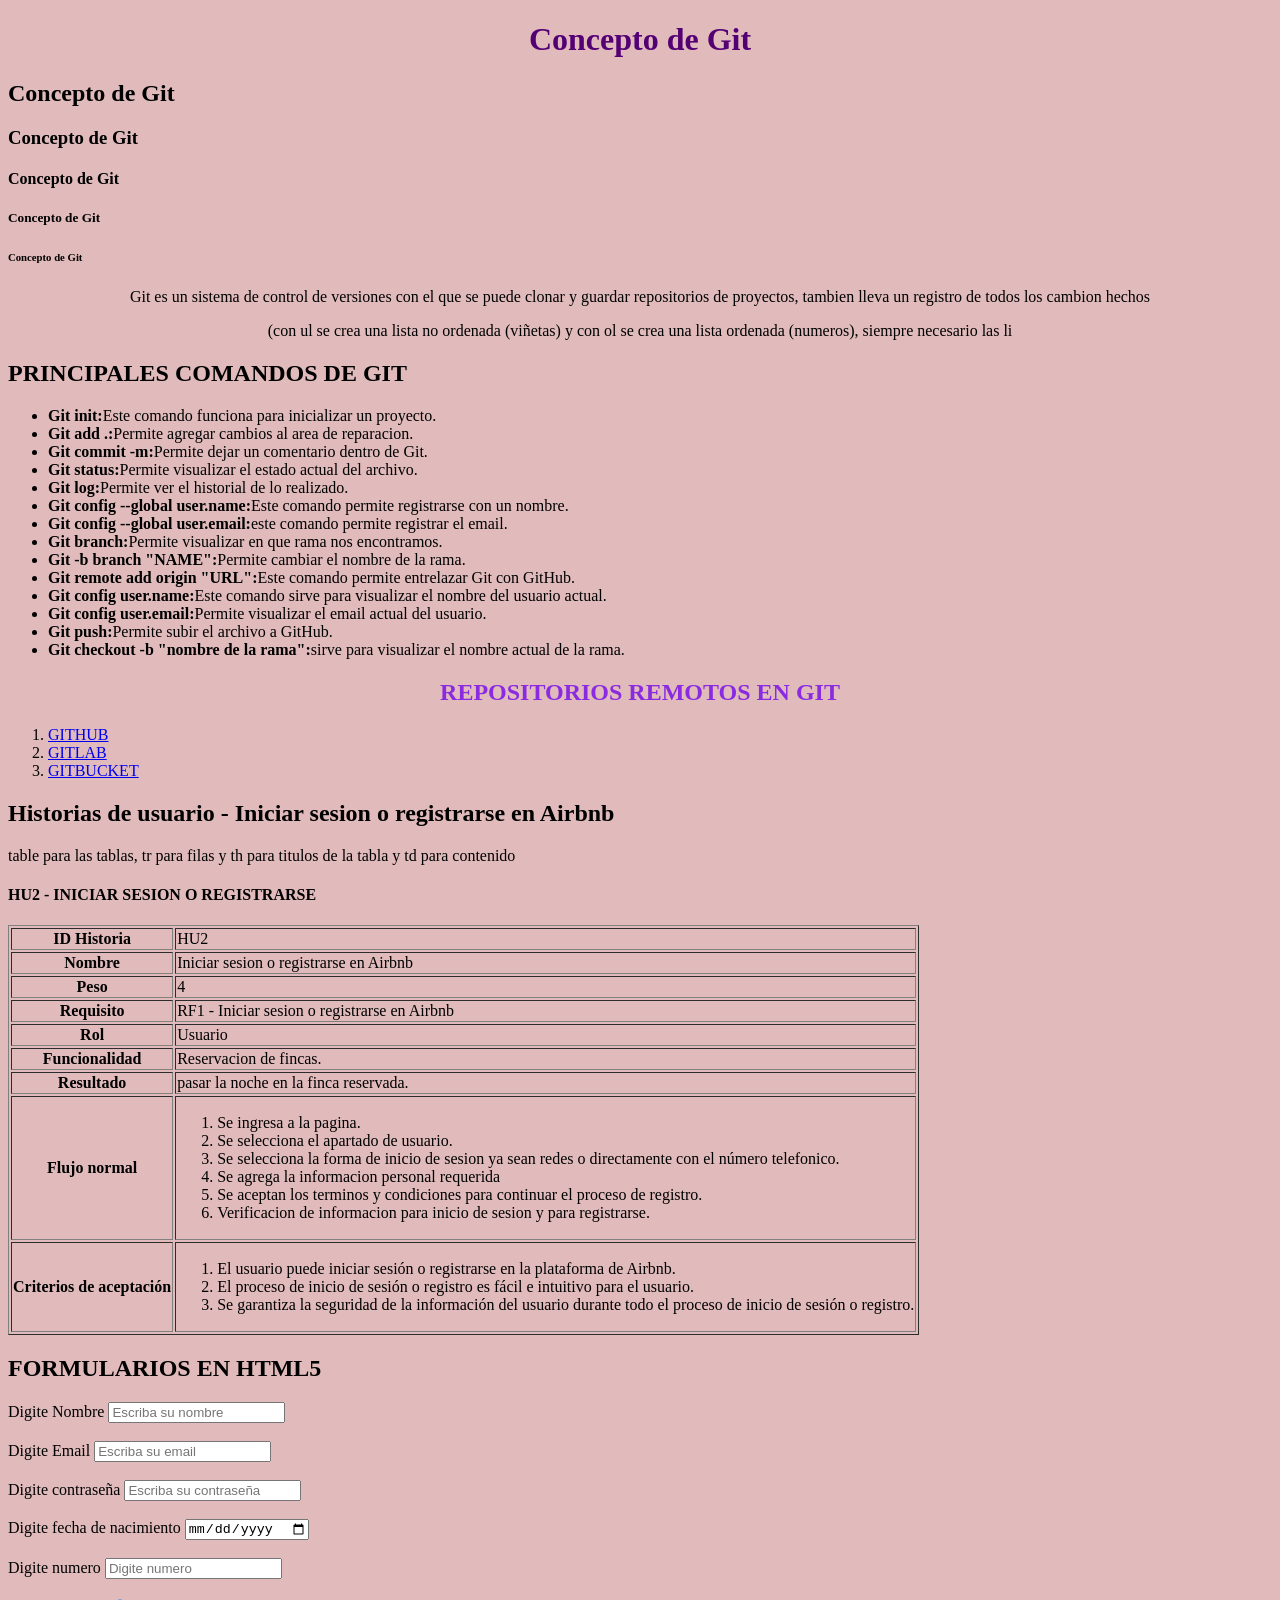
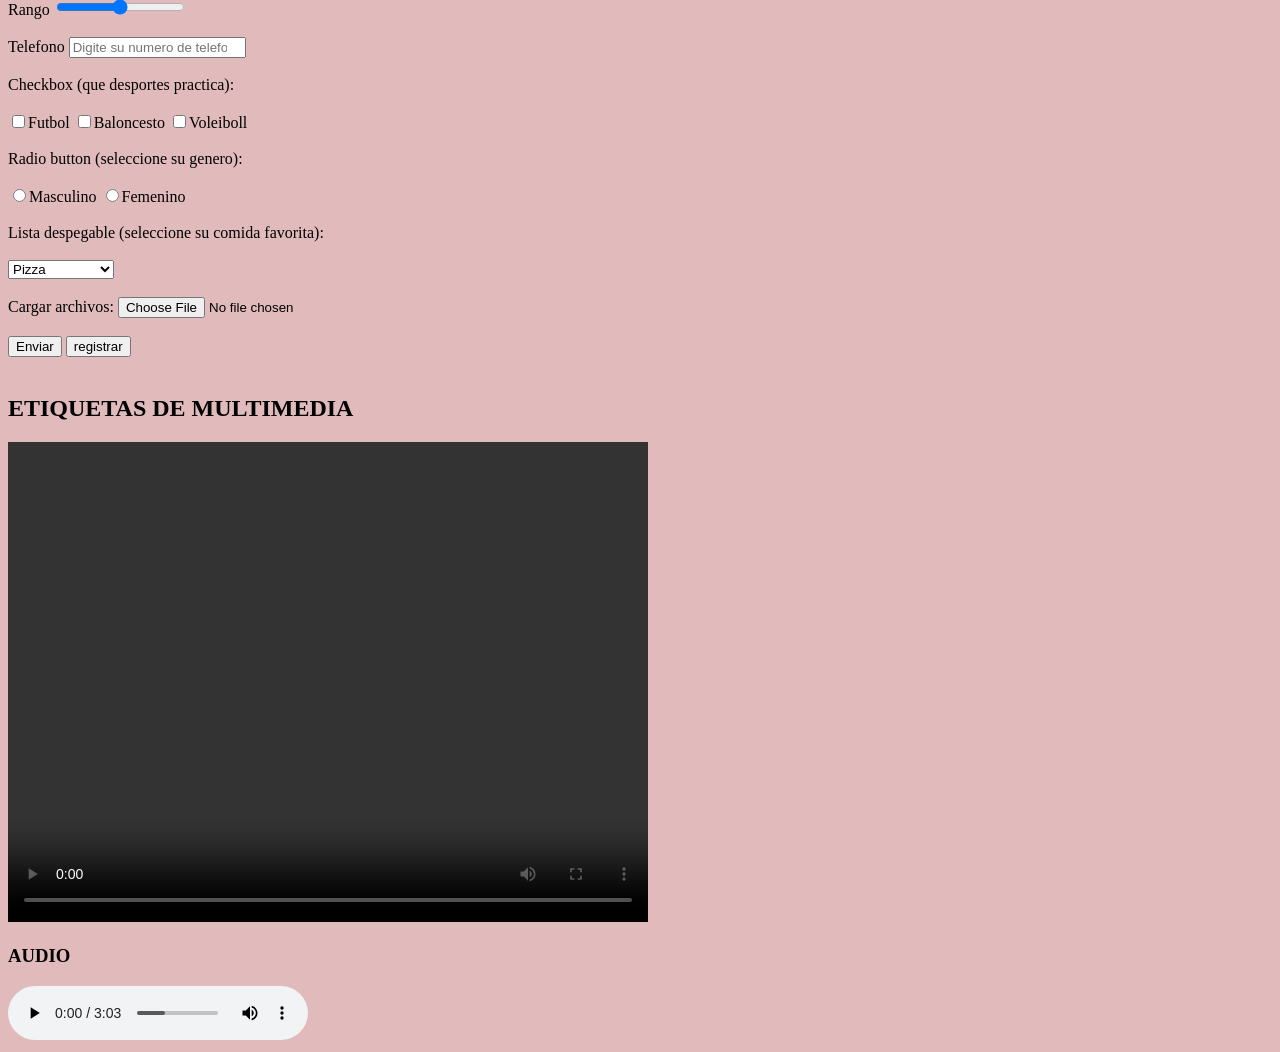
==== ADSO_2670687/index.html @ 29ba808f "se reintento agregar los archivos" ====
<!DOCTYPE html>
<html lang="en">
<head>
    <meta charset="UTF-8">
    <meta http-equiv="X-UA-Compatible" content="IE=edge">
    <meta name="viewport" content="width=device-width, initial-scale=1.0">
    <title>Iniciando con Git</title>
    <link rel="stylesheet" href="css/style.css">
</html>
<body>
    <h1 id="TT">Concepto de Git</h1>
    <h2 class="onet">Concepto de Git</h2>
    <h3>Concepto de Git</h3>
    <h4>Concepto de Git</h4>
    <h5>Concepto de Git</h5>
    <h6>Concepto de Git</h6>

    <p class="onep">Git es un sistema de control de versiones con el que se puede clonar y guardar repositorios de proyectos, tambien lleva un registro de todos los cambion hechos</p>
    <p class="twop">(con ul se crea una lista no ordenada (viñetas) y con ol se crea una lista ordenada (numeros), siempre necesario las li</p>
    <h2>PRINCIPALES COMANDOS DE GIT</h2>
    <ul> 
        <li><strong>Git init:</strong>Este comando funciona para inicializar un proyecto.</li>
        <li><strong>Git add .:</strong>Permite agregar cambios al area de reparacion.</li>
        <li><strong>Git commit -m:</strong>Permite dejar un comentario dentro de Git.</li>
        <li><strong>Git status:</strong>Permite visualizar el estado actual del archivo.</li>
        <li><strong>Git log:</strong>Permite ver el historial de lo realizado.</li>
        <li><strong>Git config --global user.name:</strong>Este comando permite registrarse con un nombre.</li>
        <li><strong>Git config --global user.email:</strong>este comando permite registrar el email.</li>
        <li><strong>Git branch:</strong>Permite visualizar en que rama nos encontramos.</li>
        <li><strong>Git -b branch "NAME":</strong>Permite cambiar el nombre de la rama.</li>
        <li><strong>Git remote add origin "URL":</strong>Este comando permite entrelazar Git con GitHub.</li>
        <li><strong>Git config user.name:</strong>Este comando sirve para visualizar el nombre del usuario actual.</li>
        <li><strong>Git config user.email:</strong>Permite visualizar el email actual del usuario.</li>
        <li><strong>Git push:</strong>Permite subir el archivo a GitHub.</li>
        <li><strong>Git checkout -b "nombre de la rama":</strong>sirve para visualizar el nombre actual de la rama.</li>
    </ul>

        <h2 class="twot">REPOSITORIOS REMOTOS EN GIT</h2>
        <ol>
         <li>
            <a href="contenido/github.html" target="_blank">GITHUB</a>
        </li>
            <li>
                <a href="contenido/gitlab/gitlab.html"target="_blank">GITLAB</a>
            </li>
                <li>
                    <a href="contenido/bitbucket/bitbucket.html"target="_blank">GITBUCKET</a>
                </li>
        </ol>

        <h2>Historias de usuario - Iniciar sesion o registrarse en Airbnb</h2>
        <p>table para las tablas, tr para filas y th para titulos de la tabla y td para contenido</p>
        <h4>HU2 - INICIAR SESION O REGISTRARSE</h4>
        <table border="1">
            <tr>
                <th>
                    ID Historia
                </th>
                <td>
                    HU2
                </td>
            </tr>
            <tr>
                <th>
                    Nombre
                </th>
                <td>
                    Iniciar sesion o registrarse en Airbnb
                </td>
            </tr>
            <tr>
                <th>
                    Peso
                </th>
                <td>
                    4
                </td>
            </tr>
            <tr>
                <th>
                    Requisito
                </th>
                <td>
                    RF1 - Iniciar sesion o registrarse en Airbnb
                </td>
            </tr>
            <tr>
                <th>
                    Rol
                </th>
                <td>
                    Usuario
                </td>
            </tr>
            <tr>
                <th>
                    Funcionalidad
                </th>
                <td>
                    Reservacion de fincas.
                </td>
            </tr>
            <tr>
                <th>
                    Resultado
                </th>
                <td>
                    pasar la noche en la finca reservada.
                </td>
            </tr>
            <tr>
                <th>
                    Flujo normal
                </th>
                <td>
                    <ol>
                        <li>Se ingresa a la pagina.</li>
                        <li>Se selecciona el apartado de usuario.</li>
                        <li> Se selecciona la forma de inicio de sesion ya sean redes o directamente con el número telefonico.</li>
                        <li>Se agrega la informacion personal requerida</li>
                        <li>Se aceptan los terminos y condiciones para continuar el proceso de registro.</li>
                        <li>Verificacion de informacion para inicio de sesion y para registrarse.</li>
                    </ol>
                </td>
            </tr>
            <tr>
                <th>
                    Criterios de aceptación
                </th>
                <td>
                    <ol>
                    <li>El usuario puede iniciar sesión o registrarse en la plataforma de Airbnb.</li>
                    <li>El proceso de inicio de sesión o registro es fácil e intuitivo para el usuario.</li>
                    <li>Se garantiza la seguridad de la información del usuario durante todo el proceso de inicio de sesión o registro.</li>
                    </ol>
                </td>
            </tr>
            
            </table>

            <H2>FORMULARIOS EN HTML5</H2>
            
            <form action="" method="">
                <label for="">Digite Nombre</label>    
                <input type="text" name:"nombre" id="nombre" placeholder="Escriba su nombre" required=""><br> <br>
                <label for="Email">Digite Email</label>
                <input type="Email" name="email" id="email" placeholder="Escriba su email" required=""><br> <br>
                <label for="">Digite contraseña</label>
                <input type="password" name="contraseña" id="contraseña" placeholder="Escriba su contraseña" required=""><br> <br>
                <label for="">Digite fecha de nacimiento</label>
                <input type="date" name="fecha" id="fecha" placeholder="Escriba la fecha"><br> <br>
                <label for="">Digite  numero </label>
                <input type="number" name="numero" id="numero" placeholder="Digite numero" required=""><br> <br>
                <label for="">Rango</label>
                <input type="range" name="rango" id="rango" placeholder="Digite el rango" required=""><br> <br>
                <label for="">Telefono</label>
                <input type="number" name="numero de telefono" id="numero de telefono" placeholder="Digite su numero de telefono" required=""><br> <br>
                <label for="">Checkbox (que desportes practica):</label><br> <br>
                <input type="checkbox" id="seleccion 1">Futbol
                <input type="checkbox" id="seleccion 2">Baloncesto
                <input type="checkbox" id="seleccion 3">Voleiboll <br> <br>
                <label for="">Radio button (seleccione su genero):</label><br> <br>
                <input type="radio" name="radio" id="radio" placeholder="Seleccione su genero" required="">Masculino
                <input type="radio" name="radio" id="radio" placeholder="Seleccione su genero" required="">Femenino<br> <br>
                <label for="">Lista despegable (seleccione su comida favorita):</label><br> <br>
                <select name="seleccionar" id="seleccionar">
                    <OPtion value="opcion 1">Pizza</OPtion>
                    <OPtion value="opcion 2">Mazorcada</OPtion>
                    <OPtion value="opcion 3">Hamburguesa</OPtion>
                    <OPtion value="opcion 4">Tacos</OPtion>
                </select><br> <br>
                <label for="">Cargar archivos:</label>
                <input type="file" name="archivo" id="archivo" placeholder="cargue el archivo" required=""><br> <br>
                <input type="button" value="Enviar">
                <button value="Enviar" >registrar</button><br> <br>
            </form>
            <h2>ETIQUETAS DE MULTIMEDIA</h2>
            
            <video src="videos/promo.mp4" width="640" height="480" controls>
            </video>
            <h3>AUDIO</h3>

            <audio src="audios/y2mate.com - yo quería ser esa mujer la madre de tus hijos.mp3" controls></audio>
                
    </body>
</html>
---- ADSO_2670687/css/style.css ----
body{
    background-color: #e1bbbb;
}
.onet{
    color: rgb(0, 0, 0);
}
.twot{
    color: blueviolet;
    text-align: center;
}
.onep{
    text-align: center;
}
.twop{
    text-align: center;
}
#TT{
    color: rgb(84, 0, 117);
    text-align: center;
}
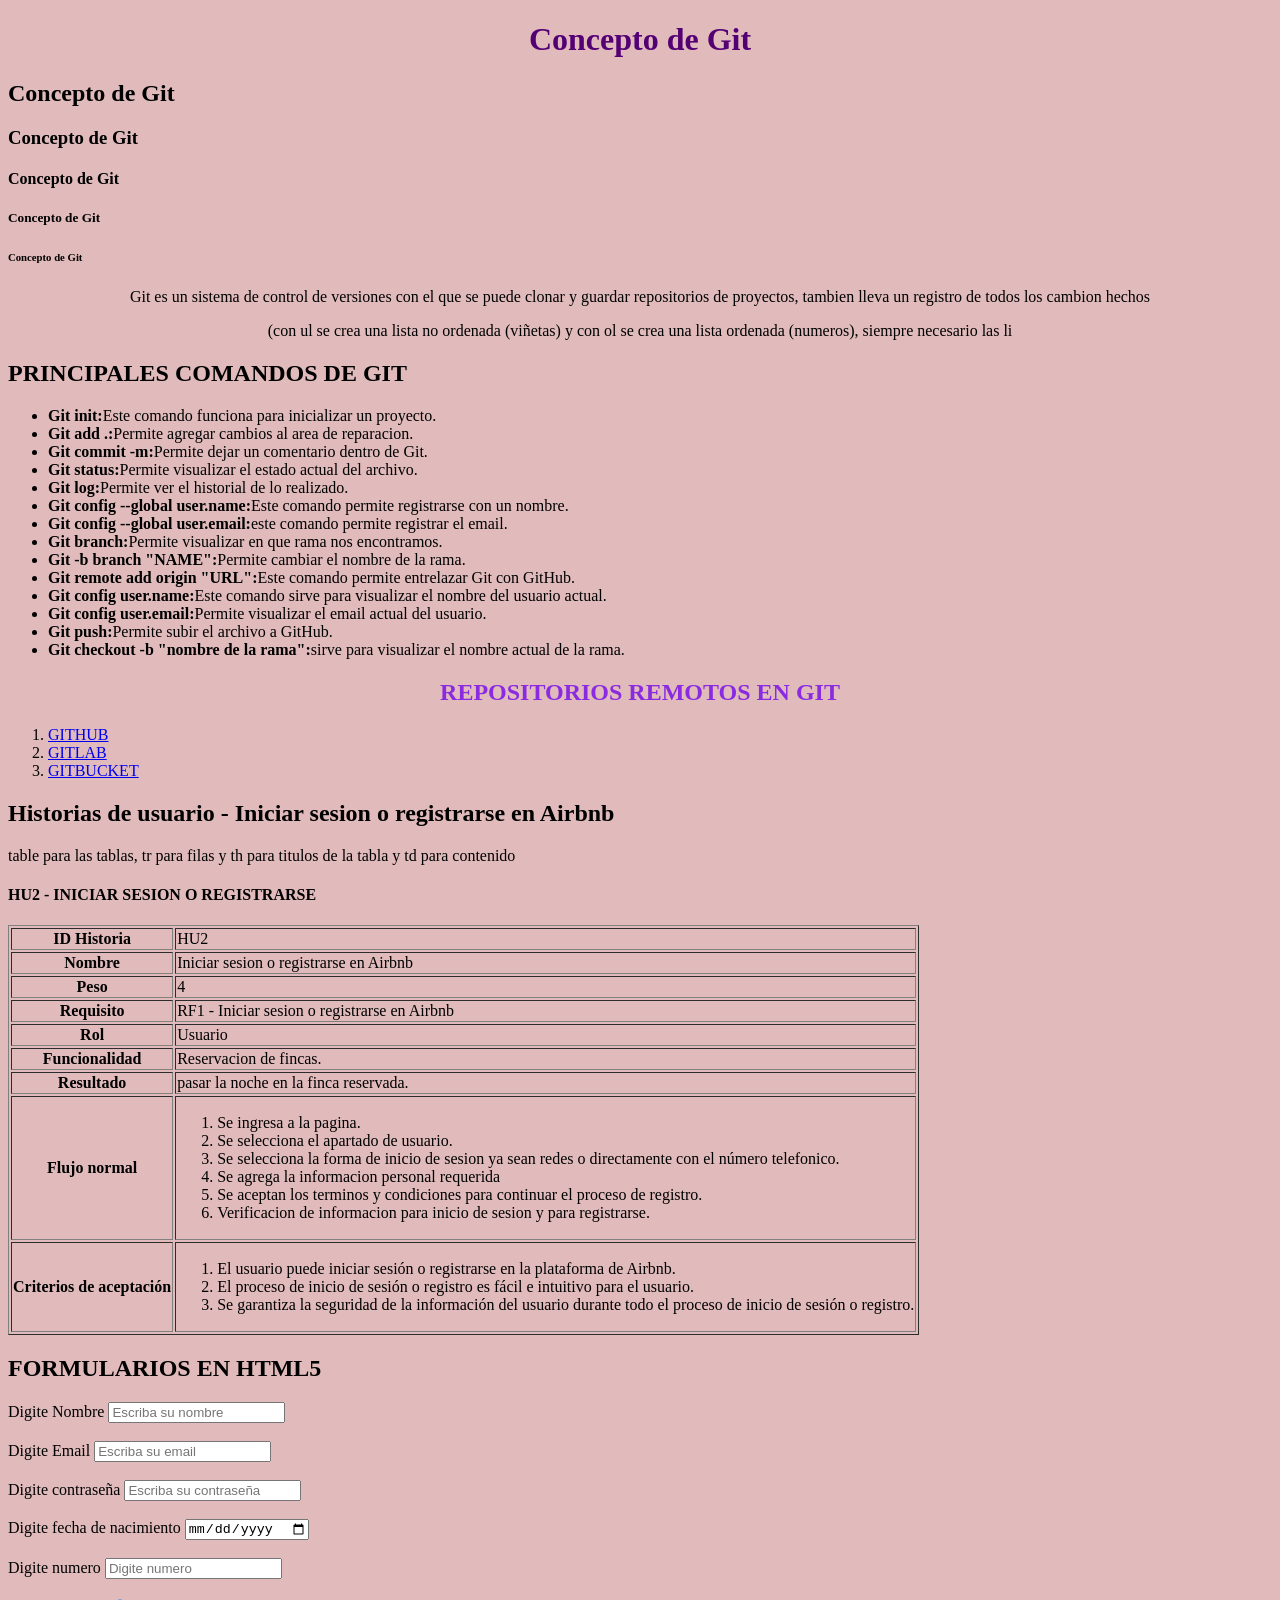
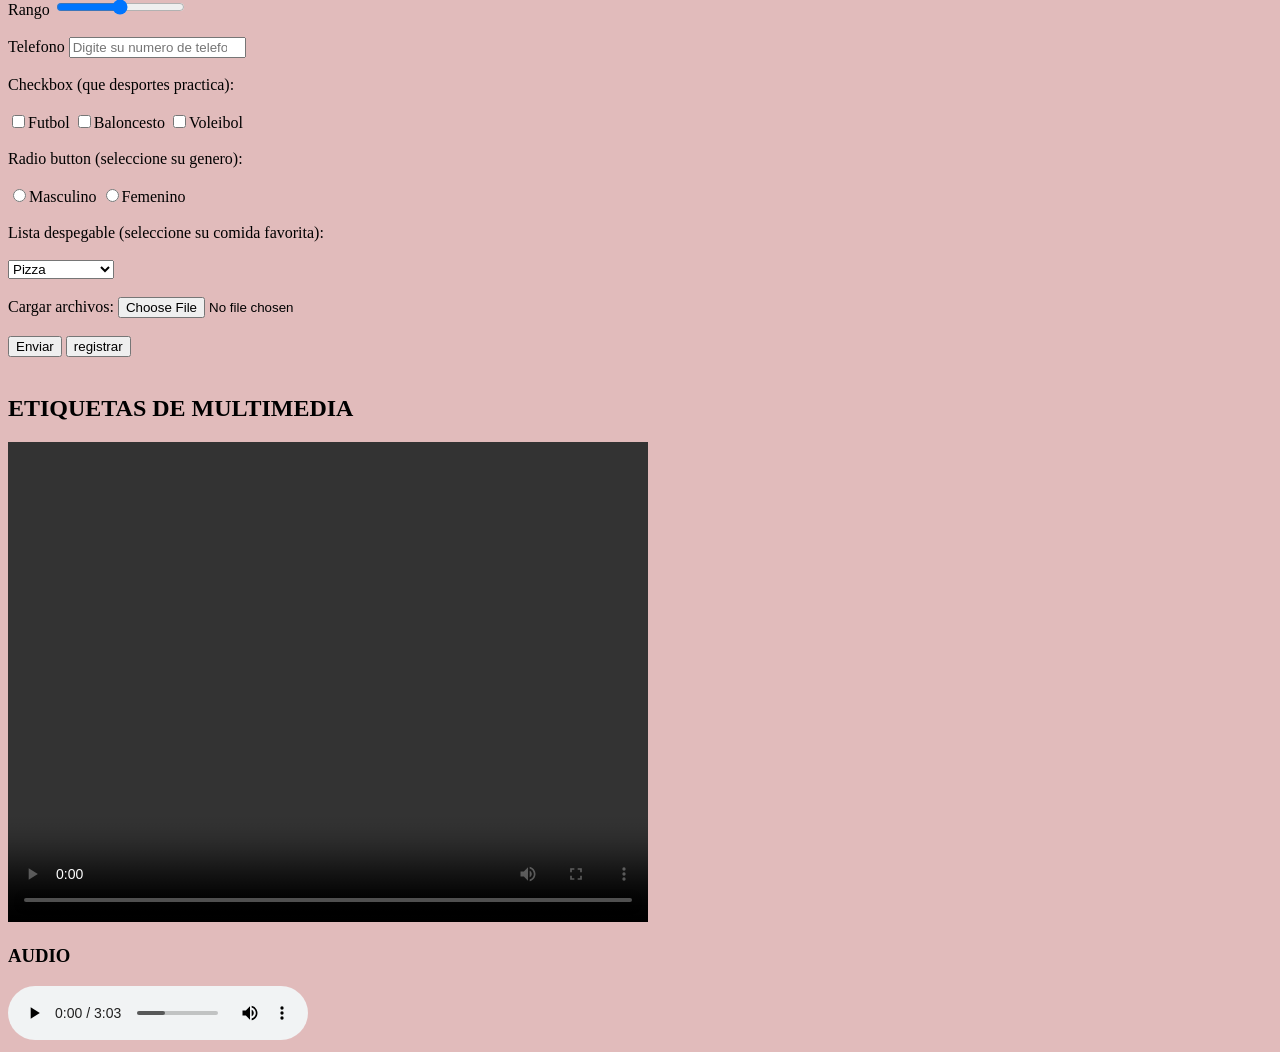
==== commit 48875b56: "actualizacion de archivos" ====
--- a/ADSO_2670687/index.html
+++ b/ADSO_2670687/index.html
@@ -158,7 +158,7 @@
                 <label for="">Checkbox (que desportes practica):</label><br> <br>
                 <input type="checkbox" id="seleccion 1">Futbol
                 <input type="checkbox" id="seleccion 2">Baloncesto
-                <input type="checkbox" id="seleccion 3">Voleiboll <br> <br>
+                <input type="checkbox" id="seleccion 3">Voleibol <br> <br>
                 <label for="">Radio button (seleccione su genero):</label><br> <br>
                 <input type="radio" name="radio" id="radio" placeholder="Seleccione su genero" required="">Masculino
                 <input type="radio" name="radio" id="radio" placeholder="Seleccione su genero" required="">Femenino<br> <br>
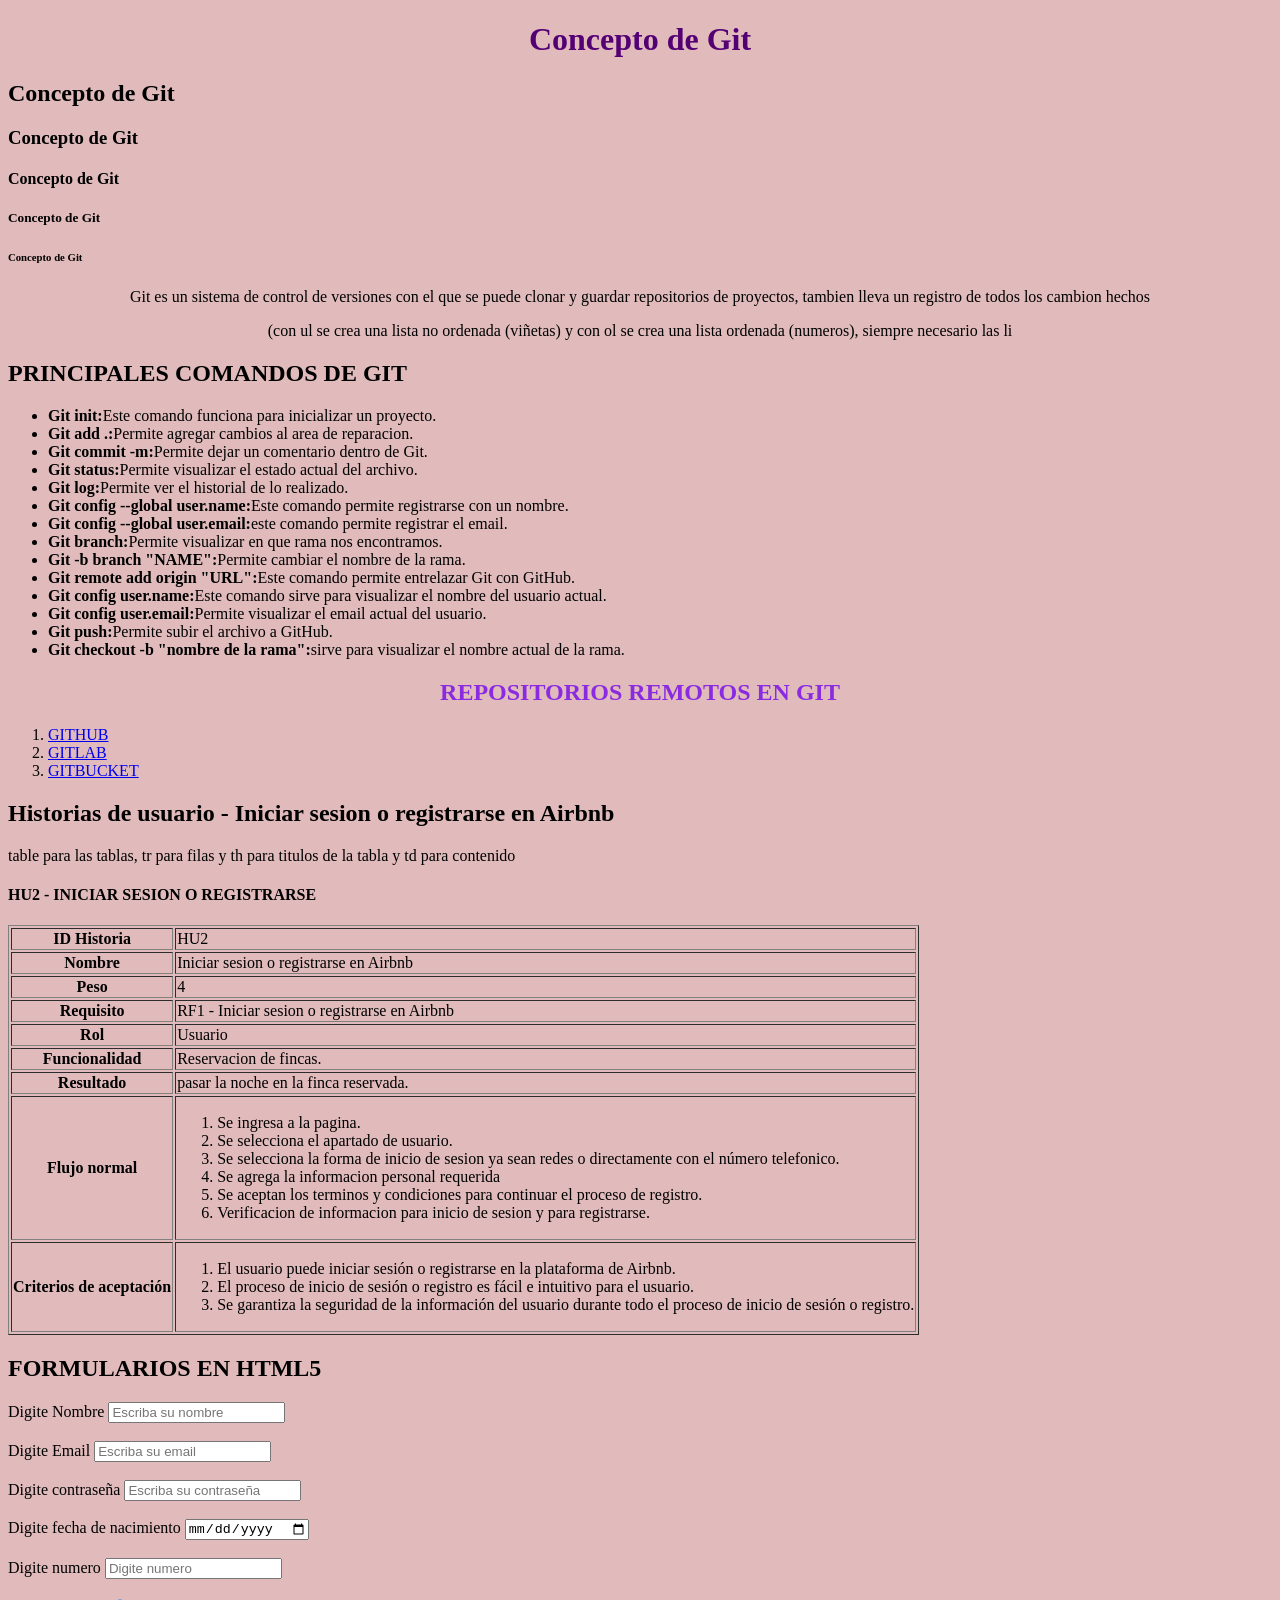
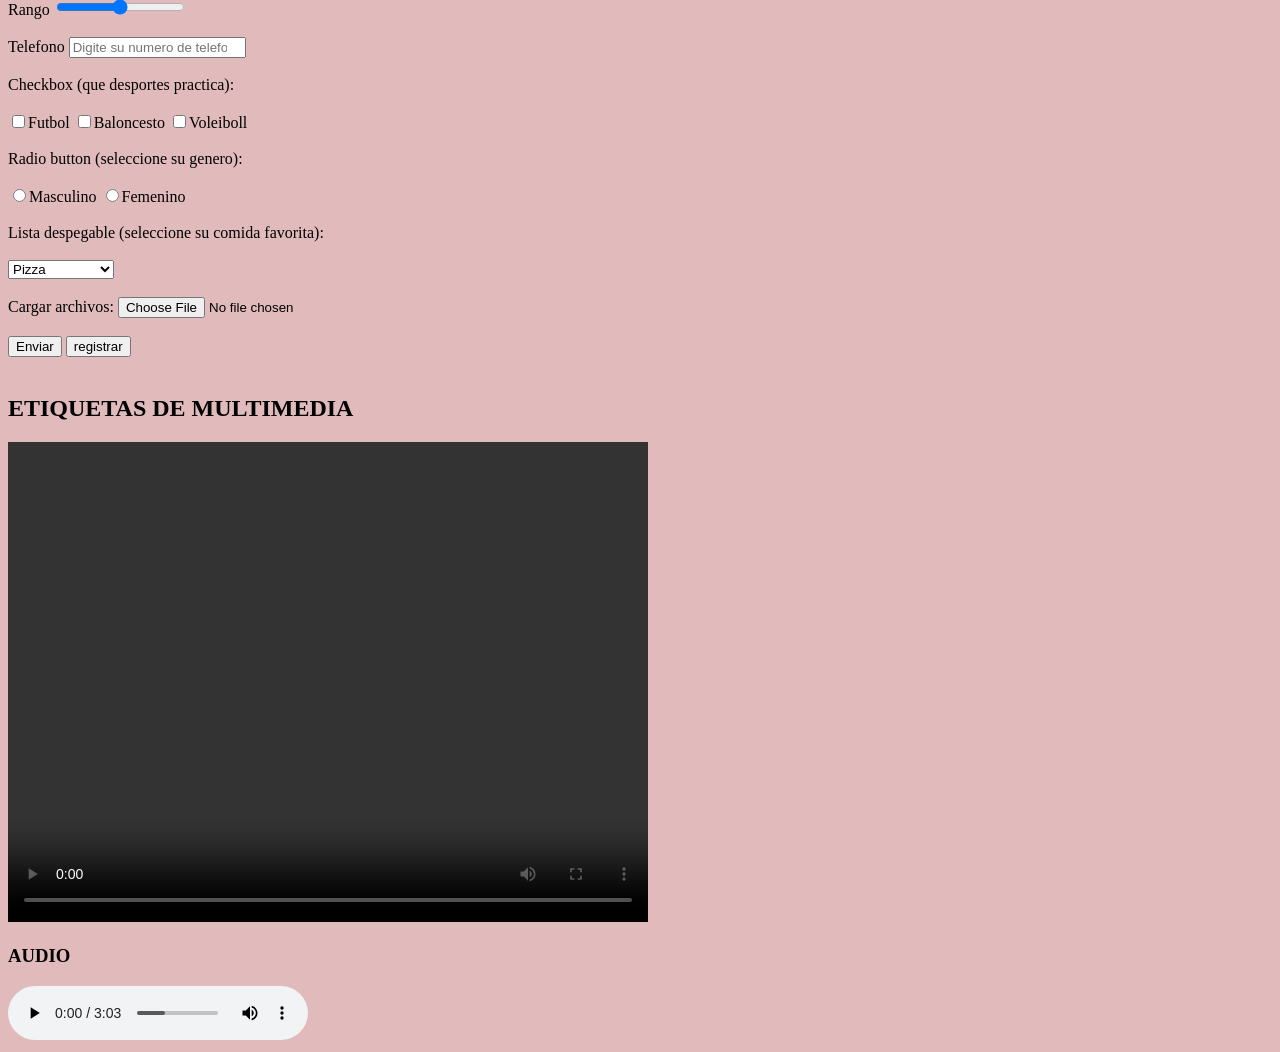
==== commit 56b4200d: "actualizacion de archivos en github" ====
--- a/ADSO_2670687/index.html
+++ b/ADSO_2670687/index.html
@@ -158,7 +158,7 @@
                 <label for="">Checkbox (que desportes practica):</label><br> <br>
                 <input type="checkbox" id="seleccion 1">Futbol
                 <input type="checkbox" id="seleccion 2">Baloncesto
-                <input type="checkbox" id="seleccion 3">Voleibol <br> <br>
+                <input type="checkbox" id="seleccion 3">Voleiboll<br> <br>
                 <label for="">Radio button (seleccione su genero):</label><br> <br>
                 <input type="radio" name="radio" id="radio" placeholder="Seleccione su genero" required="">Masculino
                 <input type="radio" name="radio" id="radio" placeholder="Seleccione su genero" required="">Femenino<br> <br>
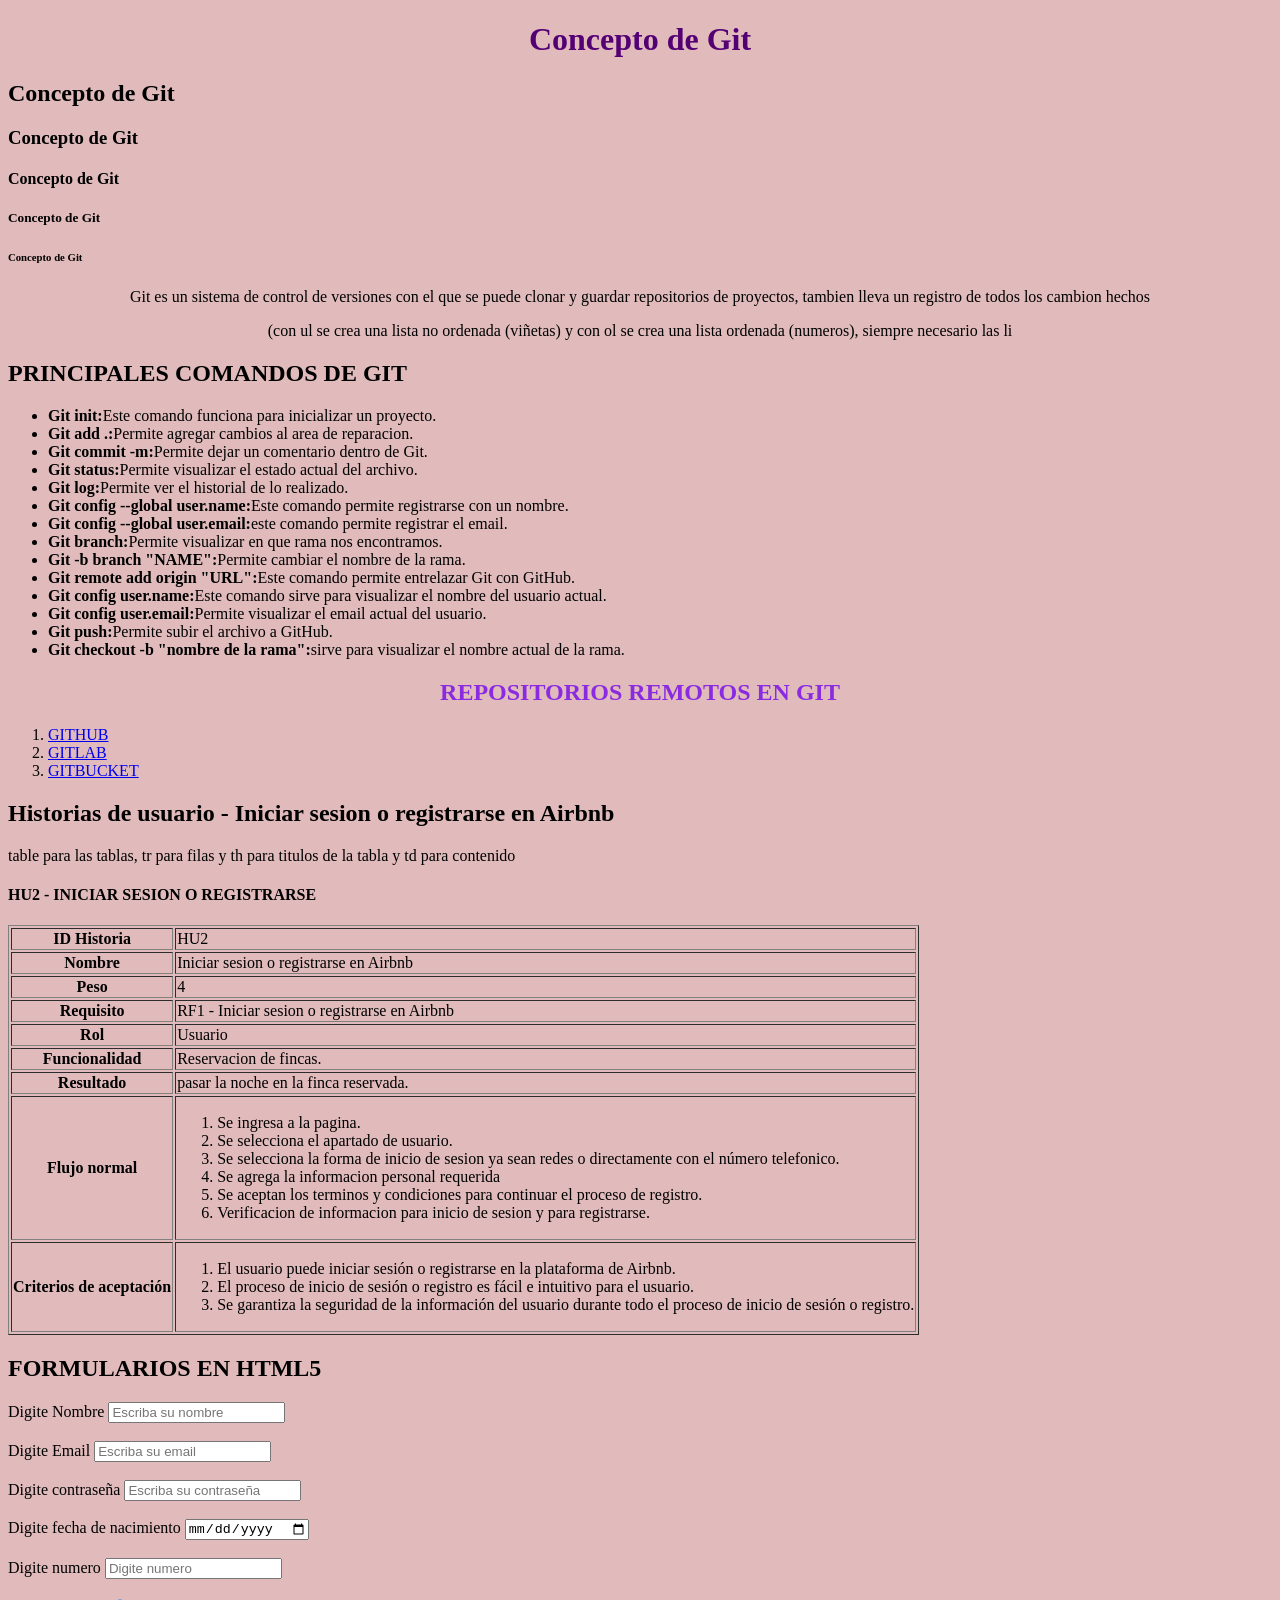
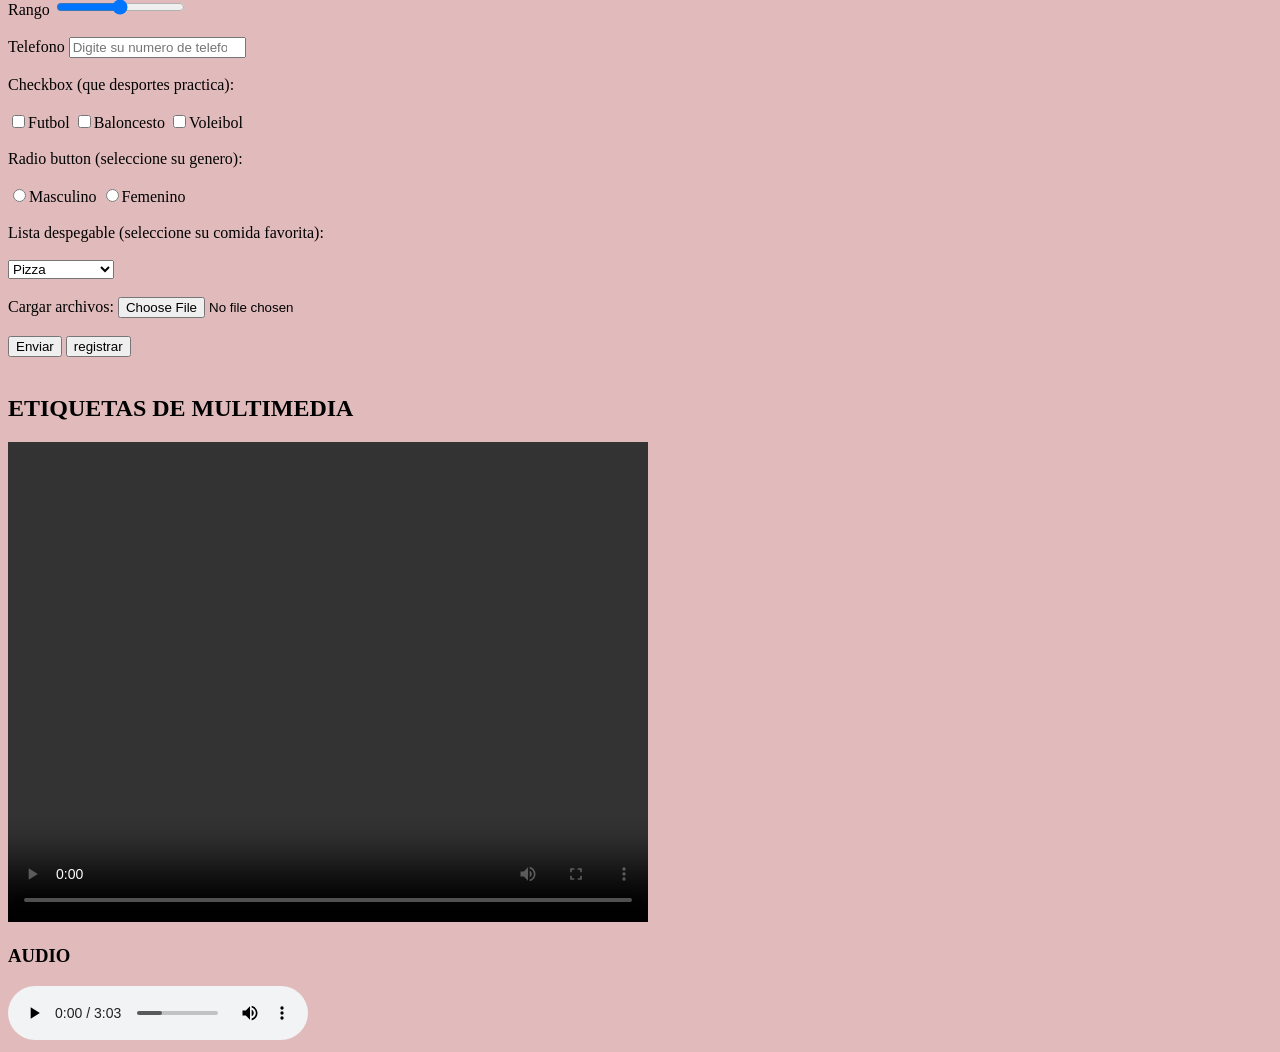
==== commit 20241905: "se subieron los ejercicios que faltaban" ====
--- a/ADSO_2670687/index.html
+++ b/ADSO_2670687/index.html
@@ -158,7 +158,7 @@
                 <label for="">Checkbox (que desportes practica):</label><br> <br>
                 <input type="checkbox" id="seleccion 1">Futbol
                 <input type="checkbox" id="seleccion 2">Baloncesto
-                <input type="checkbox" id="seleccion 3">Voleiboll<br> <br>
+                <input type="checkbox" id="seleccion 3">Voleibol<br> <br>
                 <label for="">Radio button (seleccione su genero):</label><br> <br>
                 <input type="radio" name="radio" id="radio" placeholder="Seleccione su genero" required="">Masculino
                 <input type="radio" name="radio" id="radio" placeholder="Seleccione su genero" required="">Femenino<br> <br>
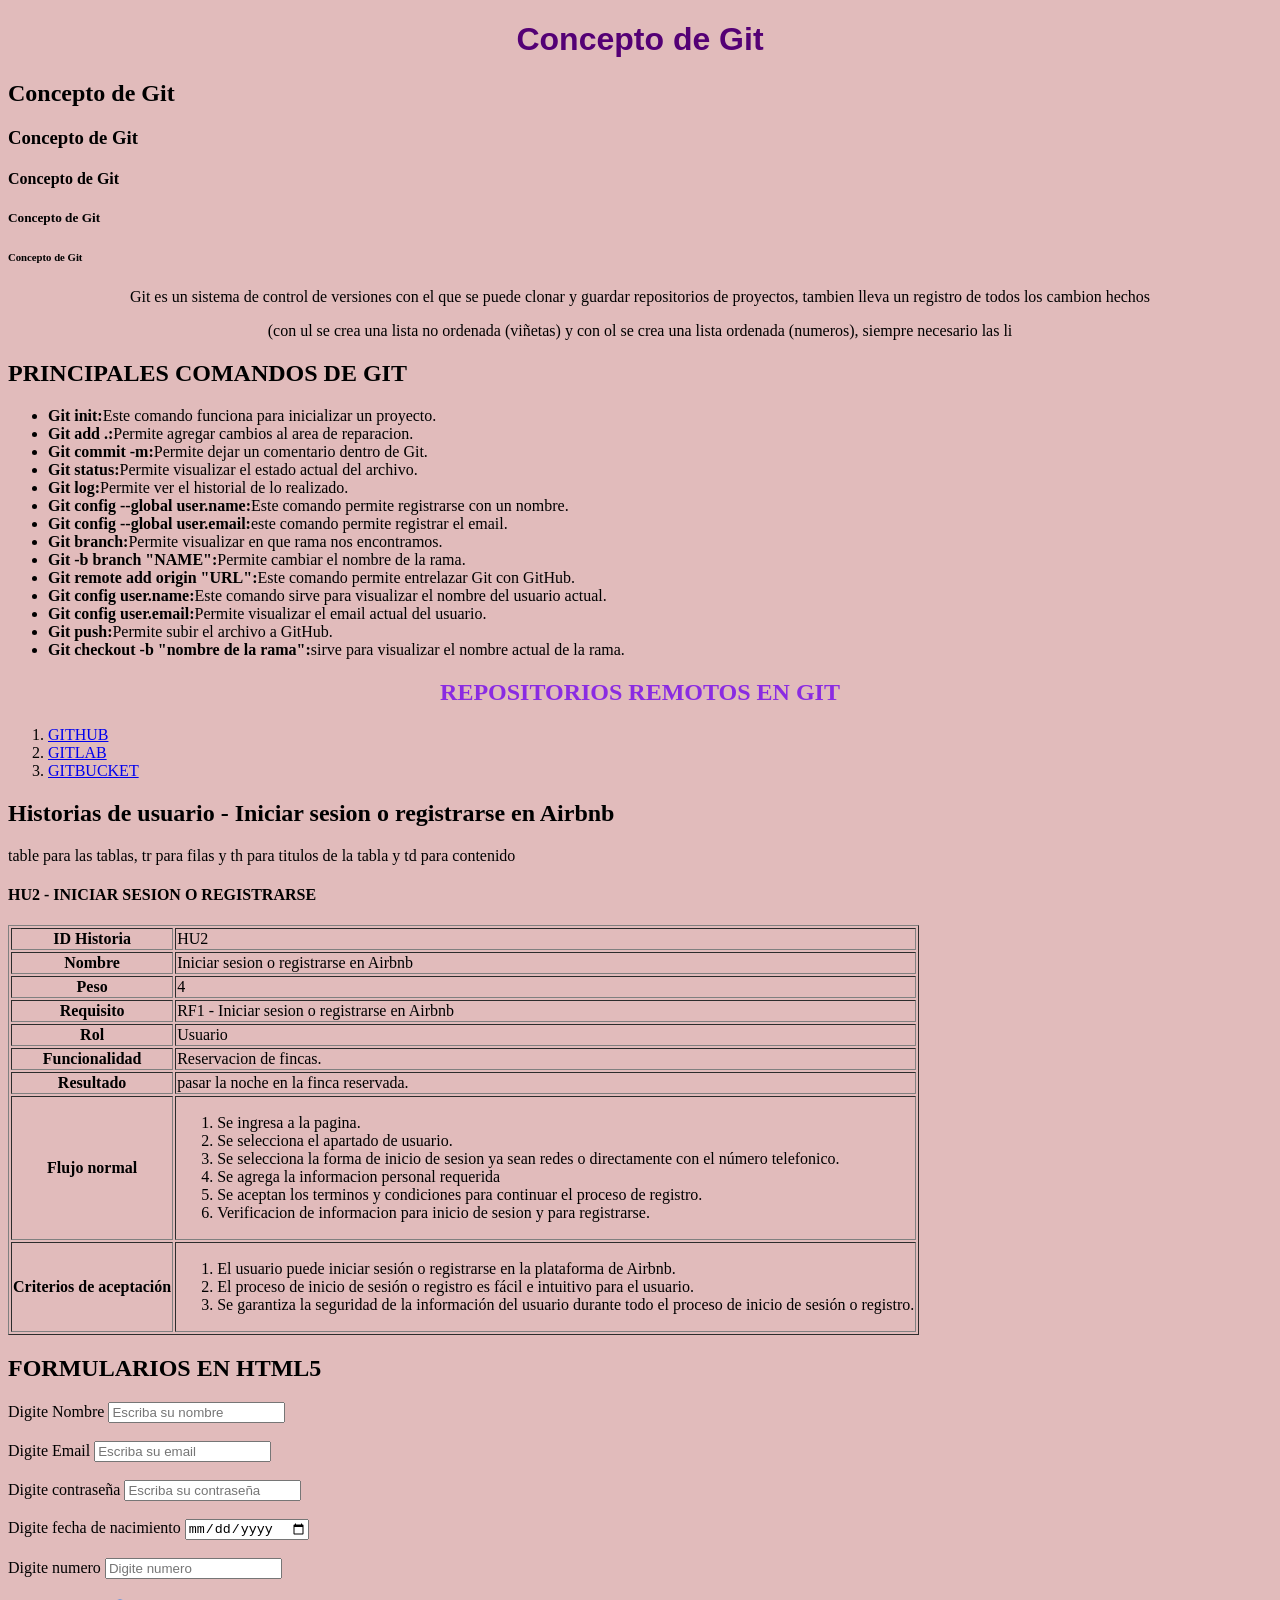
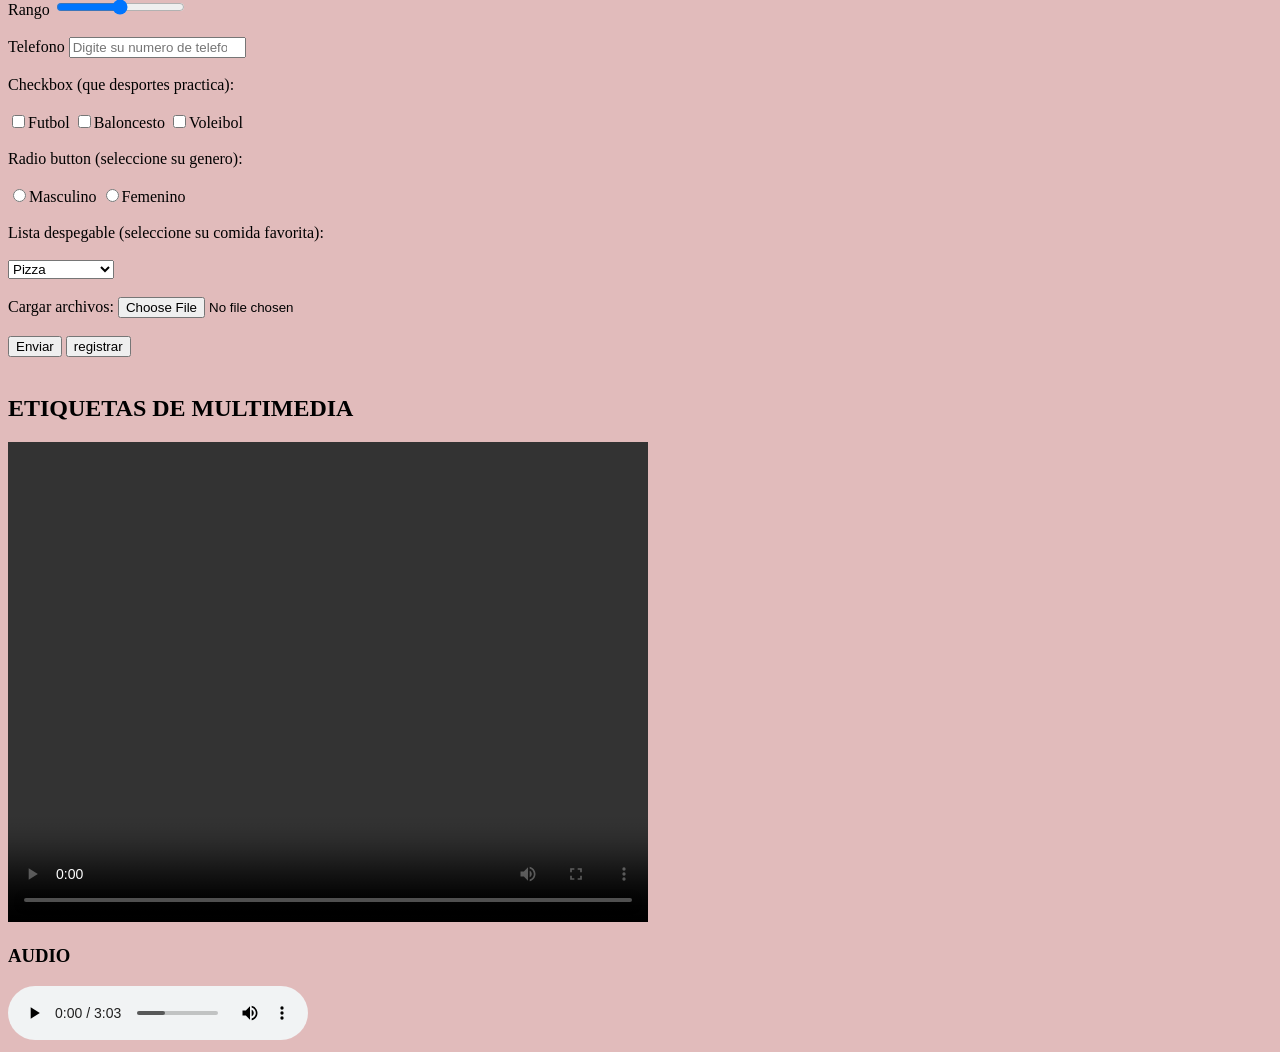
==== commit e68cfc0a: "se subieron las actualizaciones echas en css" ====
--- a/ADSO_2670687/index.html
+++ b/ADSO_2670687/index.html
@@ -5,7 +5,18 @@
     <meta http-equiv="X-UA-Compatible" content="IE=edge">
     <meta name="viewport" content="width=device-width, initial-scale=1.0">
     <title>Iniciando con Git</title>
+
+    <!-- Hoja de stilos-->
+    
     <link rel="stylesheet" href="css/style.css">
+
+    <!-- Es tilos de fuente-->
+
+    <link rel="preconnect" href="https://fonts.googleapis.com">
+    <link rel="preconnect" href="https://fonts.gstatic.com" crossorigin>
+    <link href="https://fonts.googleapis.com/css2?family=Open+Sans:wght@300;400;500;600;700;800&display=swap" rel="stylesheet">
+
+
 </html>
 <body>
     <h1 id="TT">Concepto de Git</h1>
@@ -181,6 +192,8 @@
             <h3>AUDIO</h3>
 
             <audio src="audios/y2mate.com - yo quería ser esa mujer la madre de tus hijos.mp3" controls></audio>
+
+
                 
     </body>
 </html>
--- a/ADSO_2670687/css/style.css
+++ b/ADSO_2670687/css/style.css
@@ -15,6 +15,8 @@
     text-align: center;
 }
 #TT{
+    font-family: 'Open Sans', sans-serif;
     color: rgb(84, 0, 117);
     text-align: center;
+    font-family: sans-serif;
 }
